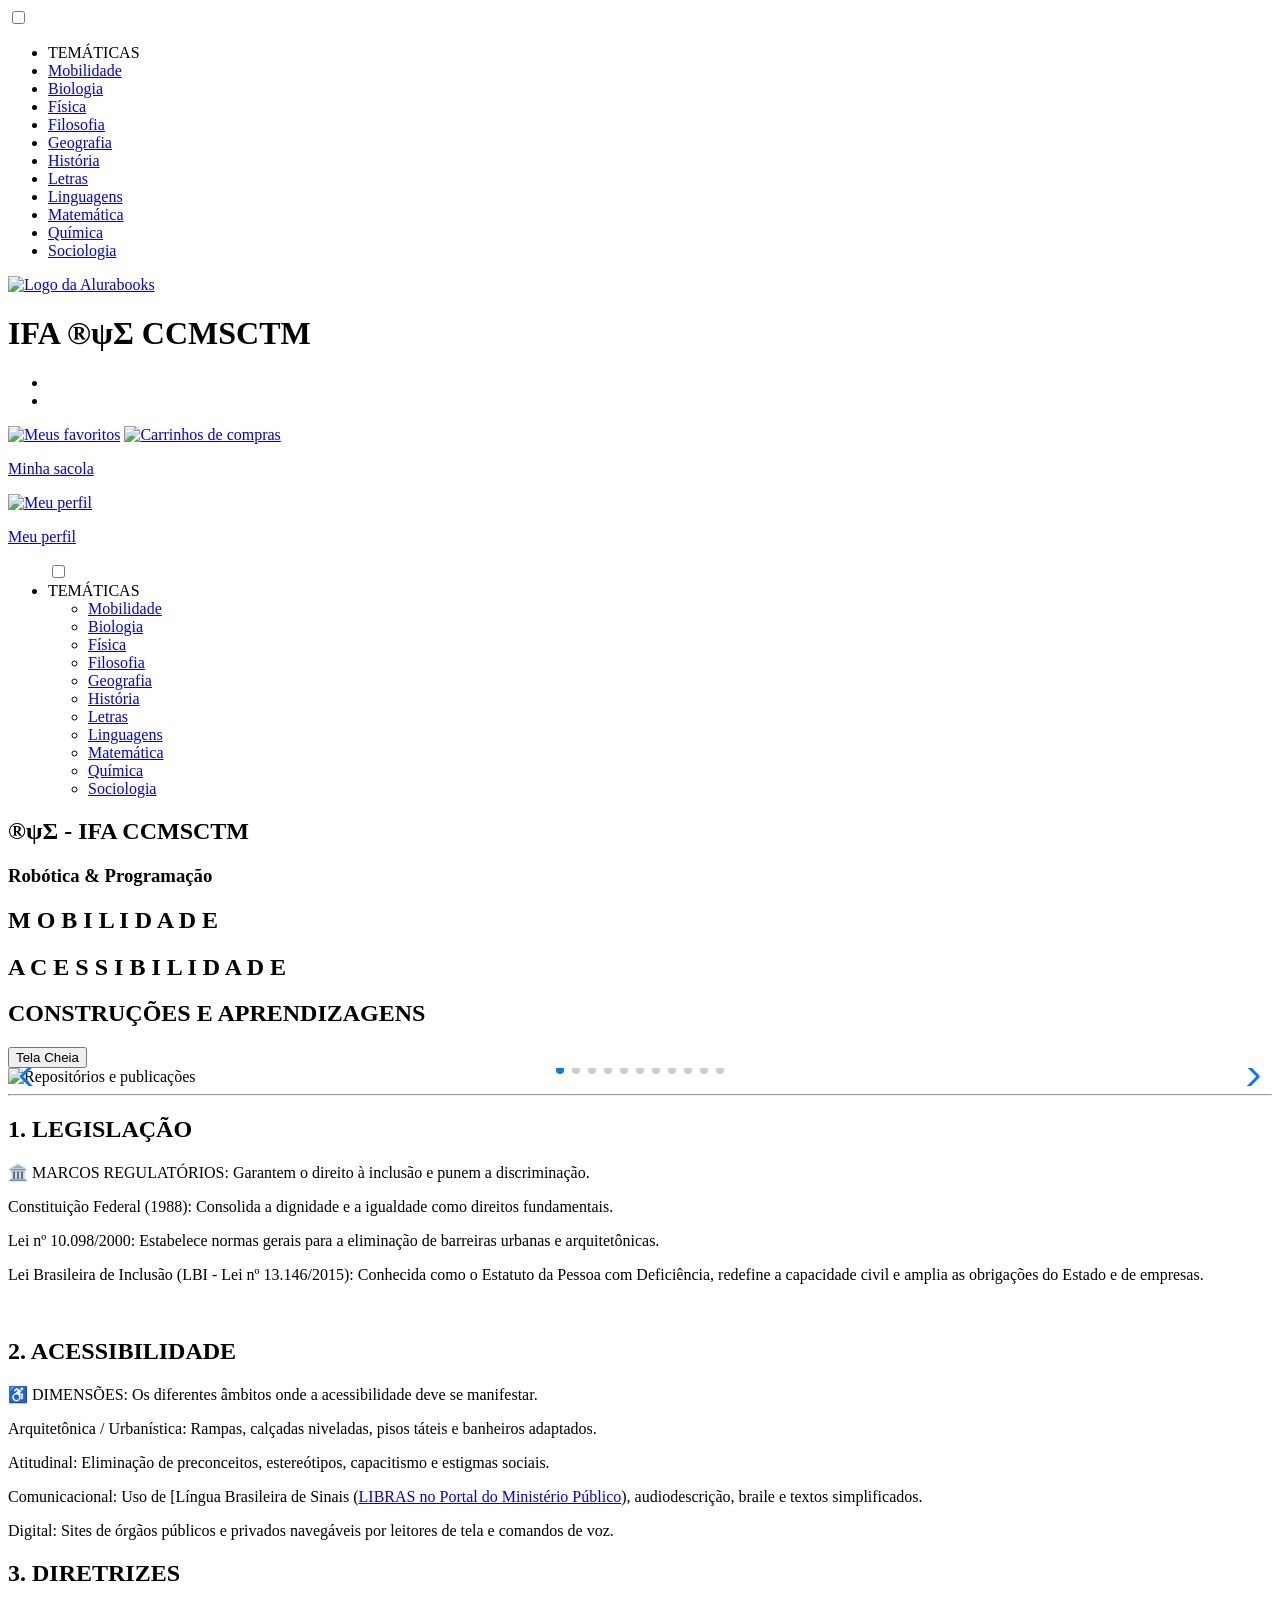
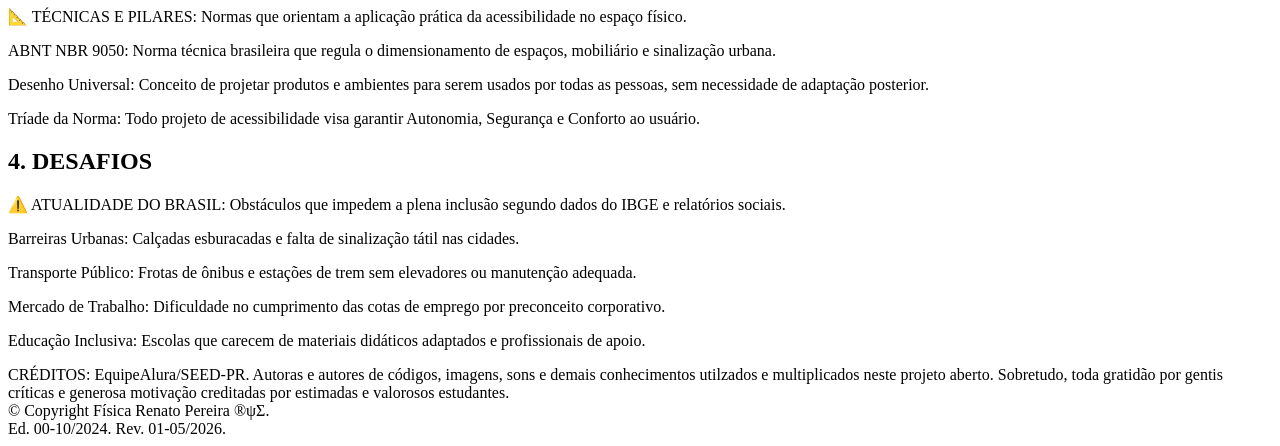
==== mobilidade.html @ 61f6a661 "Update mobilidade.html" ====
<!DOCTYPE html>
<html lang="pt-BR">

<head> <!--INSTRUMENTOS DO PROGRAMADOR-->
    <meta charset="UTF-8">
    <meta name="viewport" content="width=device-width, initial-scale=1.0">
    <title>®ψΣ - IFA CCMSCTM</title>
    <link rel="icon" type="image/svg" href="img/Logo.svg">
    <link rel="stylesheet" href="reset.css">
    <link rel="preconnect" href="https://fonts.googleapis.com">
    <link rel="preconnect" href="https://fonts.gstatic.com" crossorigin>
    <link href="https://fonts.googleapis.com/css2?family=Poppins:wght@300;400;500;700&display=swap" rel="stylesheet">
    <link rel="stylesheet" href="https://unpkg.com/swiper@8/swiper-bundle.min.css" />
    <link href="https://fonts.googleapis.com/css2?family=Josefin+Sans:wght@400;700&display=swap" rel="stylesheet">
    <link rel="stylesheet" href="mobilidade.css">

    <link rel="stylesheet" href="https://cdn.jsdelivr.net/npm/swiper@11/swiper-bundle.min.css"/>
    <script src="https://cdn.jsdelivr.net/npm/swiper@11/swiper-bundle.min.js"></script>
</head>

<body> <!--CORPO DA PÁGINA INICIAL-->
    <header class="cabeçalho"> <!--CABEÇALHO E CLASSE PARA O CSS STYLE-->
        <div class="container"> <!--UMA DIVISÃO PARA COMPORTAR OS ELEMENTOS DO CABEÇALHO E AS CLASSES DE CSS-->
            <input type="checkbox" id="menu" class="container__botao"> <!--Cria caixa de seleção (checkbox) interativa, usada para controlar elementos de interface (AQUI: menus "hambúrguer" responsivos).--> 
            <label for="menu" class="container__rotulo"> <!--A área clicável que interage com o botão do menu-->
                <span class="cabeçalho__menu-hamburguer container__imagem"></span> <!--Estiliza o menu hamburger-->
            
    </label>
        <ul class="lista-menu"> <!-- Lista Oculta de links de Navegação do site no HAMBURGER PARA O CELULAR ou MOBILE-->
            <li class="lista-menu__titulo">TEMÁTICAS</li>
                     <li class="lista-menu__item">
                        <a href="mobilidade.html" class="lista-menu__link">Mobilidade</a>
                    </li>
                    <li class="lista-menu__item">
                        <a href="#" class="lista-menu__link">Biologia</a>
                    </li>
                    <li class="lista-menu__item">
                        <a href="#" class="lista-menu__link">Física</a>
                    </li>
                    <li class="lista-menu__item">
                        <a href="#" class="lista-menu__link">Filosofia</a>
                    </li>
                    <li class="lista-menu__item">
                        <a href="#" class="lista-menu__link">Geografia</a>
                    </li>
                    <li class="lista-menu__item">
                        <a href="#" class="lista-menu__link">História</a>
                    </li>
                    <li class="lista-menu__item">
                        <a href="#" class="lista-menu__link">Letras</a>
                    </li>
                    <li class="lista-menu__item">
                        <a href="#" class="lista-menu__link">Linguagens</a>
                    </li>
                    <li class="lista-menu__item">
                        <a href="#" class="lista-menu__link">Matemática</a>
                    </li>
                    <li class="lista-menu__item">
                        <a href="#" class="lista-menu__link">Química</a>
                    </li>
                    <li class="lista-menu__item">
                        <a href="#" class="lista-menu__link">Sociologia</a>
                    </li>
            </ul> <!--Fim da Lista de Navegação de celular/mobile-->
    
    
            <a href="index.html"><!--IMAGEM DA LOGO COM LINK PARA A HOME PAGE-->
               <img src="img/Logo.svg" alt="Logo da Alurabooks" class="container__imagem">
            </a><!-- LOGO DO SITE NO CABEÇALHO E CLASSE DO CSS-->
            <h1 class="container__titulo"><b class="container__titulo--negrito">IFA ®ψΣ</b> CCMSCTM</h1>
        </div> <!-- TÍTULO DO SITE NO CABEÇALHO E CLASSE DO CSS-->

        <ul><!--LISTA COM LINKS PARA OS FAVORITOS E MINHA ESTANTE - DESATIVADOS-->
            <li class="opções__item"><a href="#" class="opções__link"></a></li> <!--Favoritos-->            
        <div class="container">
            <li class="opções__item"><a href="#" class="opções__link"></a></li> <!--Minha Estante-->
        </ul>

                           <!--IMAGENS LINKADAS DOS FAVORITOS, MINHA SACOLA E MEU PERFIL - APARENTES, MAS NÃO FUNCIONAIS-->
            <a href="#"><img src="img/Favoritos.svg" alt="Meus favoritos"
                class="container__imagem container__imagem-transparente"></a>
            <a href="#" class="container__link">
                <img src="img/Compras.svg" alt="Carrinhos de compras" class="container__imagem">
                <p class="container__texto">Minha sacola</p>
            </a>
            <a href="#" class="container__link">
                <img src="img/Usuario.svg" alt="Meu perfil" class="container__imagem">
                <p class="container__texto">Meu perfil</p>
            </a> <!--FIM DO CAMPO DOS LINKS NO CELULAR OU MOBILE-->

 <ul class="opções"> <!-- LISTA VISÍVEL DE LINKS DE NAVEGAÇAO do site no HAMBURGER DO CBEÇALHO PARA O DESKTOP-->
            <input type="checkbox" id="opções-menu" class="opções__botão"> <!--input cria um marcador clicável, id identifica para label usar o for e endereçar a ação, o class leva ao CSS-->
            <label for="opções-menu" class="opções__rotulo"> <!--ENDEREÇADOR DO S LINKS DO MENU HAMBURBER-->
                <li class="opções__item">TEMÁTICAS</li> <!--TÍTULO DO MENU HAMBRGER -->
            </label>

            <ul class="lista-menu"> <!-- LISTA OCULTA DE LINKS DE NAVEGAÇÃO do site no HAMBURGER PARA O DESKTOP E CLASSE DO CSS-->
                <li class="lista-menu__item">
                    <a href="mobilidade.html" class="lista-menu__link">Mobilidade</a>
                </li>
                <li class="lista-menu__item">
                    <a href="#" class="lista-menu__link">Biologia</a>
                </li>
                <li class="lista-menu__item">
                    <a href="#" class="lista-menu__link">Física</a>
                </li>
                <li class="lista-menu__item">
                    <a href="#" class="lista-menu__link">Filosofia</a>
                </li>
                  <li class="lista-menu__item">
                    <a href="#" class="lista-menu__link">Geografia</a>
                </li>
                <li class="lista-menu__item">
                    <a href="#" class="lista-menu__link">História</a>
                </li>
                <li class="lista-menu__item">
                    <a href="#" class="lista-menu__link">Letras</a>
                </li>
                <li class="lista-menu__item">
                    <a href="#" class="lista-menu__link">Linguagens</a>
                </li>
                <li class="lista-menu__item">
                    <a href="#" class="lista-menu__link">Matemática</a>
                </li>
                 <li class="lista-menu__item">
                    <a href="#" class="lista-menu__link">Química</a>
                </li>
                <li class="lista-menu__item">
                    <a href="#" class="lista-menu__link">Sociologia</a>
                </li>

            </ul> <!--FIM DA LISTA DE NAVEGAÇAO DO DESKTOP-->

        </div>
    
    </header>  <!--FIM DO CABEÇALHO-->


    
     <section class="banner"> <!--Primeiro Espaço editável da página inicial- UMA SECTION, UMA REGIÃO VISUAL NA HOME PAGE-->
        <h1 class="gradient-text">®ψΣ - IFA CCMSCTM </h1>        
         <h3 class="gradient-text">Robótica & Programação</h3> <!--Título Colorido-->
        <div class="banner-container">
             <h1 class="titulo-digitando">M O B I L I D A D E</h1>
             <h1 class="gradient-text">A C E S S I B I L I D A D E</h1>
        </div>
    </section>

                <!--INÍCIO DO CARROSSEL DE IMAGENS E CLASS DO CSS-->
   <section class="carrossel">
    <div class="carrossel__topo">
        <h1 class="carrossel__titulo">CONSTRUÇÕES E APRENDIZAGENS</h1>
        <!-- Botão para tela cheia -->
        <button id="btn-fullscreen" class="carrossel__botao-fullscreen">Tela Cheia</button>
    </div>
    
    <!-- CONTEÚDO DO CARROSSEL, SLIDES -->
    <div class="carrossel__container"> <!--AGRUPAMENTO DOS SLIDES-->
        <div class="swiper"> <!--ORGANIZA O INÍCIO DO DESLIZAMENTO, MAS REQUER O WRAPPER -->
            <div class="swiper-pagination"></div> <!--ORGANIZA A INDEXAÇÃO, ALOCAÇÃO DOS SLIDES PARA EXECUÇÃO-->
            
            <div class="swiper-wrapper"> <!--ORGANIZA E POSSIBILITA A TRANSIÇÃO DOS SLIDES-->
                <!-- ALOCAÇÃO DOS SLIDES -->
                <div class="swiper-slide"><img src="img/mapaces1.svg" alt="Repositórios e publicações"></div>
                <div class="swiper-slide"><img src="img/mapadesaces1.svg" alt="Programaçao e publicações"></div>
                <div class="swiper-slide"><img src="img/mapaproblaces1.svg" alt="Projeto e publicações"></div>
                <div class="swiper-slide"><img src="img/conaces1.svg" alt="Códigos e simuladores"></div>
                <div class="swiper-slide"><img src="img/constaces1.svg" alt="Comunidade GitHub"></div>
                <div class="swiper-slide"><img src="img/constifa1.svg" alt="Repositórios e publicações"></div>
                <div class="swiper-slide"><img src="img/diraces1.svg" alt="Simuladores de robótica"></div>
                <div class="swiper-slide"><img src="img/forfake1.svg" alt="Programaçao e publicações"></div>
                <div class="swiper-slide"><img src="img/fundaces1.svg" alt="Códigos e simuladores"></div>
                <div class="swiper-slide"><img src="img/objeto.svg" alt="Projeto e publicações"></div>
                <div class="swiper-slide"><img src="img/vs1.svg" alt="Repositórios e publicações"></div>
            </div> 
            
            <!-- HABILITA A NAVEGAÇÃO POR BOTÕES -->
            <div class="swiper-button-prev"></div>
            <div class="swiper-button-next"></div>
        </div>
    </div>
</section> <!--FIM DO CARROSSEL-->

    <hr /> <!--LINHA HORIZONTAL DE SEPARAÇÃO-->



      <!--JAVA PARA CARROSSEL DE SLIDES DINÂMICO E MANUAL POR SETAS-->
<script>
  const swiper = new Swiper('.swiper', {
    // Configuração da navegação (setas funcionando)
    navigation: {
      nextEl: '.swiper-button-next',
      prevEl: '.swiper-button-prev',
    },
    
    // Paginação (opcional)
    pagination: {                
      el: '.swiper-pagination',
      clickable: true, // Adiciona clicabilidade aos pontos
    },

    // Configurações para Loop Infinito
    loop: true, // Habilita o loop
    slidesPerView: 1, // Quantidade de slides visíveis
    spaceBetween: 5, // Espaçamento
    
    // Opcional: Adicionar autoplay para ser automático
    autoplay: {
      delay: 5000,
      disableOnInteraction: false, // Mantém o autoplay após usar as setas
    },
  });
</script>   <!--FIM DO CÓDIGO JAVA E UTILIZAÇÃO-->
             


         <!--CÓDIGO JAVA PAUSADO, SEM AÇÃO DAS SETAS-->
<script>
// Certifique-se de importar o Autoplay se estiver usando módulos
// import Swiper, { Navigation, Pagination, Autoplay } from 'swiper'; 
// Swiper.use([Navigation, Pagination, Autoplay]);

//const swiper = new Swiper('.swiper', {
  // Configuração da navegação
  //spaceBetween: 5,
  //slidesPerView: 2, // Pode ser 'auto' para slides dinâmicos
  
  //navigation: {
    //nextEl: '.swiper-button-next',
    //prevEl: '.swiper-button-prev',
  //},
  
  // Opcionais
  //pagination: { el: '.swiper-pagination', clickable: true },

  // --- ALTERAÇÕES PARA INFINITO/DINÂMICO ---
  //loop: true, // Habilita o loop infinito
  
 // autoplay: {
   // delay: 0, // 0ms para efeito contínuo (marquee)
   // disableOnInteraction: false, // Continua mesmo após interagir
 // },
  
 // speed: 15000, // Velocidade da transição (aumente para ser mais lento)
  
  // Opcional: Se quiser que mova suavemente sem parar
  // freeMode: true, 
  // freeModeSticky: true, 
  
  // --- Garante que o Swiper se atualize ao adicionar itens ---
  // observer: true,
  //observeParents: true,
//});

 </script>



<div class="container-horizontal">
    <div class="caixa"><section class="explica">
    
<p class="explica__texto">  <h1 class="titulo-digitando1">  1. LEGISLAÇÃO</h1></p>
<p class="explica__texto"> 🏛️ MARCOS REGULATÓRIOS: Garantem o direito à inclusão e punem a discriminação.</p>
<p class="explica__tipo"> Constituição Federal (1988): Consolida a dignidade e a igualdade como direitos fundamentais.</p>
<p class="explica__tipo"> Lei nº 10.098/2000: Estabelece normas gerais para a eliminação de barreiras urbanas e arquitetônicas.</p>
<p class="explica__tipo"> Lei Brasileira de Inclusão (LBI - Lei nº 13.146/2015): Conhecida como o Estatuto da Pessoa com Deficiência, redefine a capacidade civil e amplia as obrigações do Estado e de empresas.</p>
<br>
</section></div>
    <div class="caixa"><section class="explica">
<p class="explica__texto"> <h1 class="titulo-digitando1"> 2. ACESSIBILIDADE</h1></p> 
<p class="explica__texto">  ♿  DIMENSÕES: Os diferentes âmbitos onde a acessibilidade deve se manifestar.</p>
<p class="explica__tipo"> Arquitetônica / Urbanística: Rampas, calçadas niveladas, pisos táteis e banheiros adaptados.
<p class="explica__tipo"> Atitudinal: Eliminação de preconceitos, estereótipos, capacitismo e estigmas sociais.</p>
<p class="explica__tipo"> Comunicacional: Uso de [Língua Brasileira de Sinais (<a href="https://www.cnmp.mp.br/portal/acessibilidade">LIBRAS no Portal do Ministério Público<a>), audiodescrição, braile e textos simplificados.</p>
<p class="explica__tipo"> Digital: Sites de órgãos públicos e privados navegáveis por leitores de tela e comandos de voz.</p>
</section></div>
</div>




<div class="container-horizontal">
        <div class="caixa"><section class="explica">
<p class="explica__texto"> <h1 class="titulo-digitando1"> 3. DIRETRIZES</h1></p>
<p class="explica__texto"> 📐 TÉCNICAS E PILARES: Normas que orientam a aplicação prática da acessibilidade no espaço físico.</p>
<p class="explica__tipo"> ABNT NBR 9050: Norma técnica brasileira que regula o dimensionamento de espaços, mobiliário e sinalização urbana.</p>
<p class="explica__tipo"> Desenho Universal: Conceito de projetar produtos e ambientes para serem usados por todas as pessoas, sem necessidade de adaptação posterior.</p>
<p class="explica__tipo"> Tríade da Norma: Todo projeto de acessibilidade visa garantir Autonomia, Segurança e Conforto ao usuário.</p>
</section></div>
    <div class="caixa"><section class="explica">
<p class="explica__texto"><h1 class="titulo-digitando1">4. DESAFIOS</h1>
<p class="explica__texto">⚠️ ATUALIDADE DO BRASIL: Obstáculos que impedem a plena inclusão segundo dados do IBGE e relatórios sociais.
<p class="explica__tipo"> Barreiras Urbanas: Calçadas esburacadas e falta de sinalização tátil nas cidades.</p>
<p class="explica__tipo"> Transporte Público: Frotas de ônibus e estações de trem sem elevadores ou manutenção adequada.</p>
<p class="explica__tipo"> Mercado de Trabalho: Dificuldade no cumprimento das cotas de emprego por preconceito corporativo.</p>
<p class="explica__tipo"> Educação Inclusiva: Escolas que carecem de materiais didáticos adaptados e profissionais de apoio.</p>
</section></div>
</div>


<script>
const botaoFullscreen = document.getElementById('btn-fullscreen');
const carrosselSecao = document.querySelector('.carrossel');

botaoFullscreen.addEventListener('click', () => {
    if (!document.fullscreenElement) {
        // Entra em tela cheia
        carrosselSecao.requestFullscreen().catch(err => {
            console.error(`Erro ao tentar abrir em tela cheia: ${err.message}`);
        });
    } else {
        // Sai da tela cheia
        document.exitFullscreen();
    }
});


</script>


    
    <div class="rodapepadrao"> <!--RODAPÉ-->
         CRÉDITOS: EquipeAlura/SEED-PR. Autoras e autores de códigos, imagens, sons e demais conhecimentos utilzados e multiplicados neste projeto aberto. Sobretudo, toda gratidão por gentis críticas e generosa motivação creditadas por estimadas e valorosos estudantes.
          <div class="copyright">© Copyright Física Renato Pereira ®ψΣ.</div>
          <div class="copyright"> Ed. 00-10/2024. Rev. 01-05/2026.</div>
          </div>

    
</body> <!--FIM DO CORPO DA FOE PAGE-->

</html> <!--FIM DO CÓDIGO-->
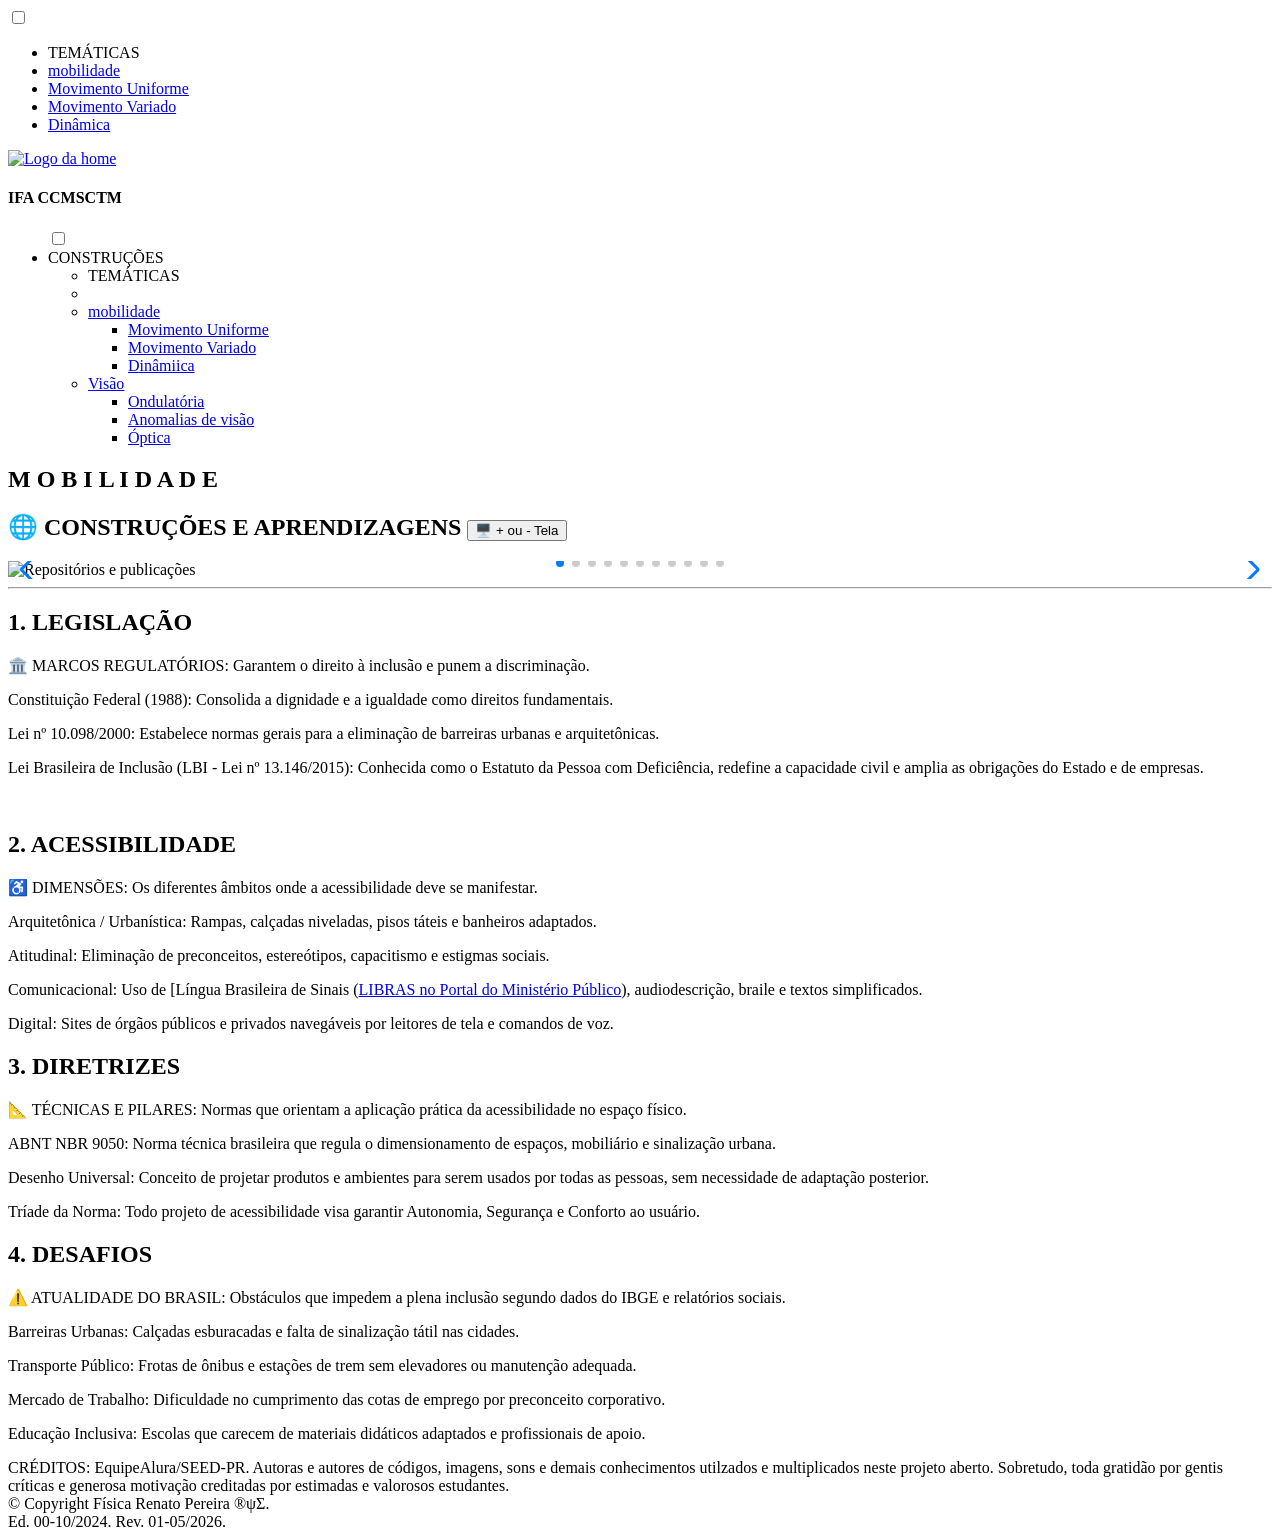
==== commit e94dc1e4: "Merge branch 'ProfRenatoPereira:main' into main" ====
--- a/mobilidade.html
+++ b/mobilidade.html
@@ -29,139 +29,83 @@
         <ul class="lista-menu"> <!-- Lista Oculta de links de Navegação do site no HAMBURGER PARA O CELULAR ou MOBILE-->
             <li class="lista-menu__titulo">TEMÁTICAS</li>
                      <li class="lista-menu__item">
-                        <a href="mobilidade.html" class="lista-menu__link">Mobilidade</a>
+                        <a href="mobilidade.html" class="lista-menu__link">mobilidade</a>
                     </li>
                     <li class="lista-menu__item">
-                        <a href="#" class="lista-menu__link">Biologia</a>
+                        <a href="mu.html" class="lista-menu__link">Movimento Uniforme</a>
                     </li>
                     <li class="lista-menu__item">
-                        <a href="#" class="lista-menu__link">Física</a>
+                        <a href="muv.html" class="lista-menu__link">Movimento Variado</a>
                     </li>
                     <li class="lista-menu__item">
-                        <a href="#" class="lista-menu__link">Filosofia</a>
-                    </li>
-                    <li class="lista-menu__item">
-                        <a href="#" class="lista-menu__link">Geografia</a>
-                    </li>
-                    <li class="lista-menu__item">
-                        <a href="#" class="lista-menu__link">História</a>
-                    </li>
-                    <li class="lista-menu__item">
-                        <a href="#" class="lista-menu__link">Letras</a>
-                    </li>
-                    <li class="lista-menu__item">
-                        <a href="#" class="lista-menu__link">Linguagens</a>
-                    </li>
-                    <li class="lista-menu__item">
-                        <a href="#" class="lista-menu__link">Matemática</a>
-                    </li>
-                    <li class="lista-menu__item">
-                        <a href="#" class="lista-menu__link">Química</a>
-                    </li>
-                    <li class="lista-menu__item">
-                        <a href="#" class="lista-menu__link">Sociologia</a>
+                        <a href="din.html" class="lista-menu__link">Dinâmica</a>
                     </li>
             </ul> <!--Fim da Lista de Navegação de celular/mobile-->
     
-    
+          <div>  
             <a href="index.html"><!--IMAGEM DA LOGO COM LINK PARA A HOME PAGE-->
-               <img src="img/Logo.svg" alt="Logo da Alurabooks" class="container__imagem">
+               <img src="img/Logo.svg" alt="Logo da home" class="container__imagem">
             </a><!-- LOGO DO SITE NO CABEÇALHO E CLASSE DO CSS-->
-            <h1 class="container__titulo"><b class="container__titulo--negrito">IFA ®ψΣ</b> CCMSCTM</h1>
+          </div>
+           <div>        
+             <h4 class="gradient-text"> IFA CCMSCTM  </h4>
+          </div>
+
         </div> <!-- TÍTULO DO SITE NO CABEÇALHO E CLASSE DO CSS-->
 
-        <ul><!--LISTA COM LINKS PARA OS FAVORITOS E MINHA ESTANTE - DESATIVADOS-->
-            <li class="opções__item"><a href="#" class="opções__link"></a></li> <!--Favoritos-->            
-        <div class="container">
-            <li class="opções__item"><a href="#" class="opções__link"></a></li> <!--Minha Estante-->
-        </ul>
-
-                           <!--IMAGENS LINKADAS DOS FAVORITOS, MINHA SACOLA E MEU PERFIL - APARENTES, MAS NÃO FUNCIONAIS-->
-            <a href="#"><img src="img/Favoritos.svg" alt="Meus favoritos"
-                class="container__imagem container__imagem-transparente"></a>
-            <a href="#" class="container__link">
-                <img src="img/Compras.svg" alt="Carrinhos de compras" class="container__imagem">
-                <p class="container__texto">Minha sacola</p>
-            </a>
-            <a href="#" class="container__link">
-                <img src="img/Usuario.svg" alt="Meu perfil" class="container__imagem">
-                <p class="container__texto">Meu perfil</p>
-            </a> <!--FIM DO CAMPO DOS LINKS NO CELULAR OU MOBILE-->
+        
+          
 
  <ul class="opções"> <!-- LISTA VISÍVEL DE LINKS DE NAVEGAÇAO do site no HAMBURGER DO CBEÇALHO PARA O DESKTOP-->
             <input type="checkbox" id="opções-menu" class="opções__botão"> <!--input cria um marcador clicável, id identifica para label usar o for e endereçar a ação, o class leva ao CSS-->
             <label for="opções-menu" class="opções__rotulo"> <!--ENDEREÇADOR DO S LINKS DO MENU HAMBURBER-->
-                <li class="opções__item">TEMÁTICAS</li> <!--TÍTULO DO MENU HAMBRGER -->
+                <li class="opções__item">CONSTRUÇÕES</li> <!--TÍTULO DO MENU HAMBRGER -->
             </label>
-
-            <ul class="lista-menu"> <!-- LISTA OCULTA DE LINKS DE NAVEGAÇÃO do site no HAMBURGER PARA O DESKTOP E CLASSE DO CSS-->
-                <li class="lista-menu__item">
-                    <a href="mobilidade.html" class="lista-menu__link">Mobilidade</a>
-                </li>
-                <li class="lista-menu__item">
-                    <a href="#" class="lista-menu__link">Biologia</a>
-                </li>
-                <li class="lista-menu__item">
-                    <a href="#" class="lista-menu__link">Física</a>
-                </li>
-                <li class="lista-menu__item">
-                    <a href="#" class="lista-menu__link">Filosofia</a>
-                </li>
-                  <li class="lista-menu__item">
-                    <a href="#" class="lista-menu__link">Geografia</a>
-                </li>
-                <li class="lista-menu__item">
-                    <a href="#" class="lista-menu__link">História</a>
-                </li>
-                <li class="lista-menu__item">
-                    <a href="#" class="lista-menu__link">Letras</a>
-                </li>
-                <li class="lista-menu__item">
-                    <a href="#" class="lista-menu__link">Linguagens</a>
-                </li>
-                <li class="lista-menu__item">
-                    <a href="#" class="lista-menu__link">Matemática</a>
-                </li>
-                 <li class="lista-menu__item">
-                    <a href="#" class="lista-menu__link">Química</a>
-                </li>
-                <li class="lista-menu__item">
-                    <a href="#" class="lista-menu__link">Sociologia</a>
-                </li>
-
-            </ul> <!--FIM DA LISTA DE NAVEGAÇAO DO DESKTOP-->
+                    <ul class="lista-menu"> 
+                        <li class="lista-menu__titulo">TEMÁTICAS</li> 
+                        <li class="lista-menu__item"> 
+                            <li class="lista-menu__item dropdown">   
+                             <a href="mobilidade.html" class="lista-menu__link">mobilidade</a> 
+                               <ul class="submenu">
+                                  <li><a href="mu.html" class="submenu__link">Movimento Uniforme</a></li>
+                                  <li><a href="muv.html" class="submenu__link">Movimento Variado</a></li>
+                                  <li><a href="genetica.html" class="submenu__link">Dinâmiica</a></li>
+                                </ul>
+                              </li> 
+                        <!-- Item com Submenu -->
+                          <li class="lista-menu__item dropdown"> 
+                            <a href="#" class="lista-menu__link">Visão</a> 
+                            <ul class="submenu">
+                              <li><a href="luz.html" class="submenu__link">Ondulatória</a></li>
+                              <li><a href="anomalias.html" class="submenu__link">Anomalias de visão</a></li>
+                              <li><a href="lentes.html" class="submenu__link">Óptica</a></li>
+                            </ul>
+                          </li>
+                    </ul> <!--FIM DA LISTA DE NAVEGAÇAO DO DESKTOP-->
 
         </div>
     
     </header>  <!--FIM DO CABEÇALHO-->
 
-
-    
-     <section class="banner"> <!--Primeiro Espaço editável da página inicial- UMA SECTION, UMA REGIÃO VISUAL NA HOME PAGE-->
-        <h1 class="gradient-text">®ψΣ - IFA CCMSCTM </h1>        
-         <h3 class="gradient-text">Robótica & Programação</h3> <!--Título Colorido-->
+    
+    <section class="banner"> <!--Primeiro Espaço editável da página inicial- UMA SECTION, UMA REGIÃO VISUAL NA HOME PAGE-->
         <div class="banner-container">
              <h1 class="titulo-digitando">M O B I L I D A D E</h1>
-             <h1 class="gradient-text">A C E S S I B I L I D A D E</h1>
         </div>
     </section>
 
-                <!--INÍCIO DO CARROSSEL DE IMAGENS E CLASS DO CSS-->
-   <section class="carrossel">
-    <div class="carrossel__topo">
-        <h1 class="carrossel__titulo">CONSTRUÇÕES E APRENDIZAGENS</h1>
-        <!-- Botão para tela cheia -->
-        <button id="btn-fullscreen" class="carrossel__botao-fullscreen">Tela Cheia</button>
-    </div>
-    
-    <!-- CONTEÚDO DO CARROSSEL, SLIDES -->
-    <div class="carrossel__container"> <!--AGRUPAMENTO DOS SLIDES-->
-        <div class="swiper"> <!--ORGANIZA O INÍCIO DO DESLIZAMENTO, MAS REQUER O WRAPPER -->
-            <div class="swiper-pagination"></div> <!--ORGANIZA A INDEXAÇÃO, ALOCAÇÃO DOS SLIDES PARA EXECUÇÃO-->
-            
-            <div class="swiper-wrapper"> <!--ORGANIZA E POSSIBILITA A TRANSIÇÃO DOS SLIDES-->
-                <!-- ALOCAÇÃO DOS SLIDES -->
-                <div class="swiper-slide"><img src="img/mapaces1.svg" alt="Repositórios e publicações"></div>
+                <!--INÍCIO DO CARROSSEL DE IMAGENS E CLASS DO CSS--><!--FIM DO CARROSSEL-->
+
+     <section class="carrossel"> 
+  <h1 class="carrossel__titulo">🌐 CONSTRUÇÕES E APRENDIZAGENS <button id="btn-fullscreen">🖥️ + ou - Tela</button></h1>
+
+  <!-- Adicionamos o id "carrossel-fullscreen" aqui -->
+  <div class="carrossel__container" id="carrossel-fullscreen"> 
+    <div class="swiper"> 
+      <div class="swiper-pagination"></div> 
+      <div class="swiper-wrapper"> 
+        <div class="swiper-slide">
+                <img src="img/mapaces1.svg" alt="Repositórios e publicações"></div>
                 <div class="swiper-slide"><img src="img/mapadesaces1.svg" alt="Programaçao e publicações"></div>
                 <div class="swiper-slide"><img src="img/mapaproblaces1.svg" alt="Projeto e publicações"></div>
                 <div class="swiper-slide"><img src="img/conaces1.svg" alt="Códigos e simuladores"></div>
@@ -172,14 +116,12 @@
                 <div class="swiper-slide"><img src="img/fundaces1.svg" alt="Códigos e simuladores"></div>
                 <div class="swiper-slide"><img src="img/objeto.svg" alt="Projeto e publicações"></div>
                 <div class="swiper-slide"><img src="img/vs1.svg" alt="Repositórios e publicações"></div>
-            </div> 
-            
-            <!-- HABILITA A NAVEGAÇÃO POR BOTÕES -->
-            <div class="swiper-button-prev"></div>
-            <div class="swiper-button-next"></div>
-        </div>
-    </div>
-</section> <!--FIM DO CARROSSEL-->
+      </div> 
+      <div class="swiper-button-prev"></div> 
+      <div class="swiper-button-next"></div> 
+    </div> 
+  </div> 
+</section> 
 
     <hr /> <!--LINHA HORIZONTAL DE SEPARAÇÃO-->
 
@@ -299,25 +241,50 @@
 </div>
 
 
+
+
+
+    <script>
+
+    const carrosselContainer = document.getElementById('carrossel-fullscreen');
+
+// Executa ao clicar duas vezes no carrossel (evita conflito com arrastar os slides)
+carrosselContainer.addEventListener('dblclick', () => {
+  if (!document.fullscreenElement) {
+    // Entra em tela cheia
+    carrosselContainer.requestFullscreen()
+      .catch(err => console.error(`Erro ao ativar tela cheia: ${err.message}`));
+  } else {
+    // Sai da tela cheia se já estiver nela
+    document.exitFullscreen();
+  }
+});
+
+// Força o Swiper a atualizar o layout após mudar para tela cheia
+document.addEventListener('fullscreenchange', () => {
+  // Substitua "meuSwiper" pela variável onde você instanciou o seu Swiper
+  if (typeof meuSwiper !== 'undefined') {
+    setTimeout(() => meuSwiper.update(), 300); 
+  }
+});
+</script>
+
 <script>
-const botaoFullscreen = document.getElementById('btn-fullscreen');
+    const botaoFullscreen = document.getElementById('btn-fullscreen');
 const carrosselSecao = document.querySelector('.carrossel');
 
 botaoFullscreen.addEventListener('click', () => {
     if (!document.fullscreenElement) {
-        // Entra em tela cheia
+        // Solicita a abertura da seção em tela cheia
         carrosselSecao.requestFullscreen().catch(err => {
-            console.error(`Erro ao tentar abrir em tela cheia: ${err.message}`);
+            console.error(`Erro ao tentar abrir tela cheia: ${err.message}`);
         });
     } else {
         // Sai da tela cheia
         document.exitFullscreen();
     }
 });
-
-
 </script>
-
 
     
     <div class="rodapepadrao"> <!--RODAPÉ-->
